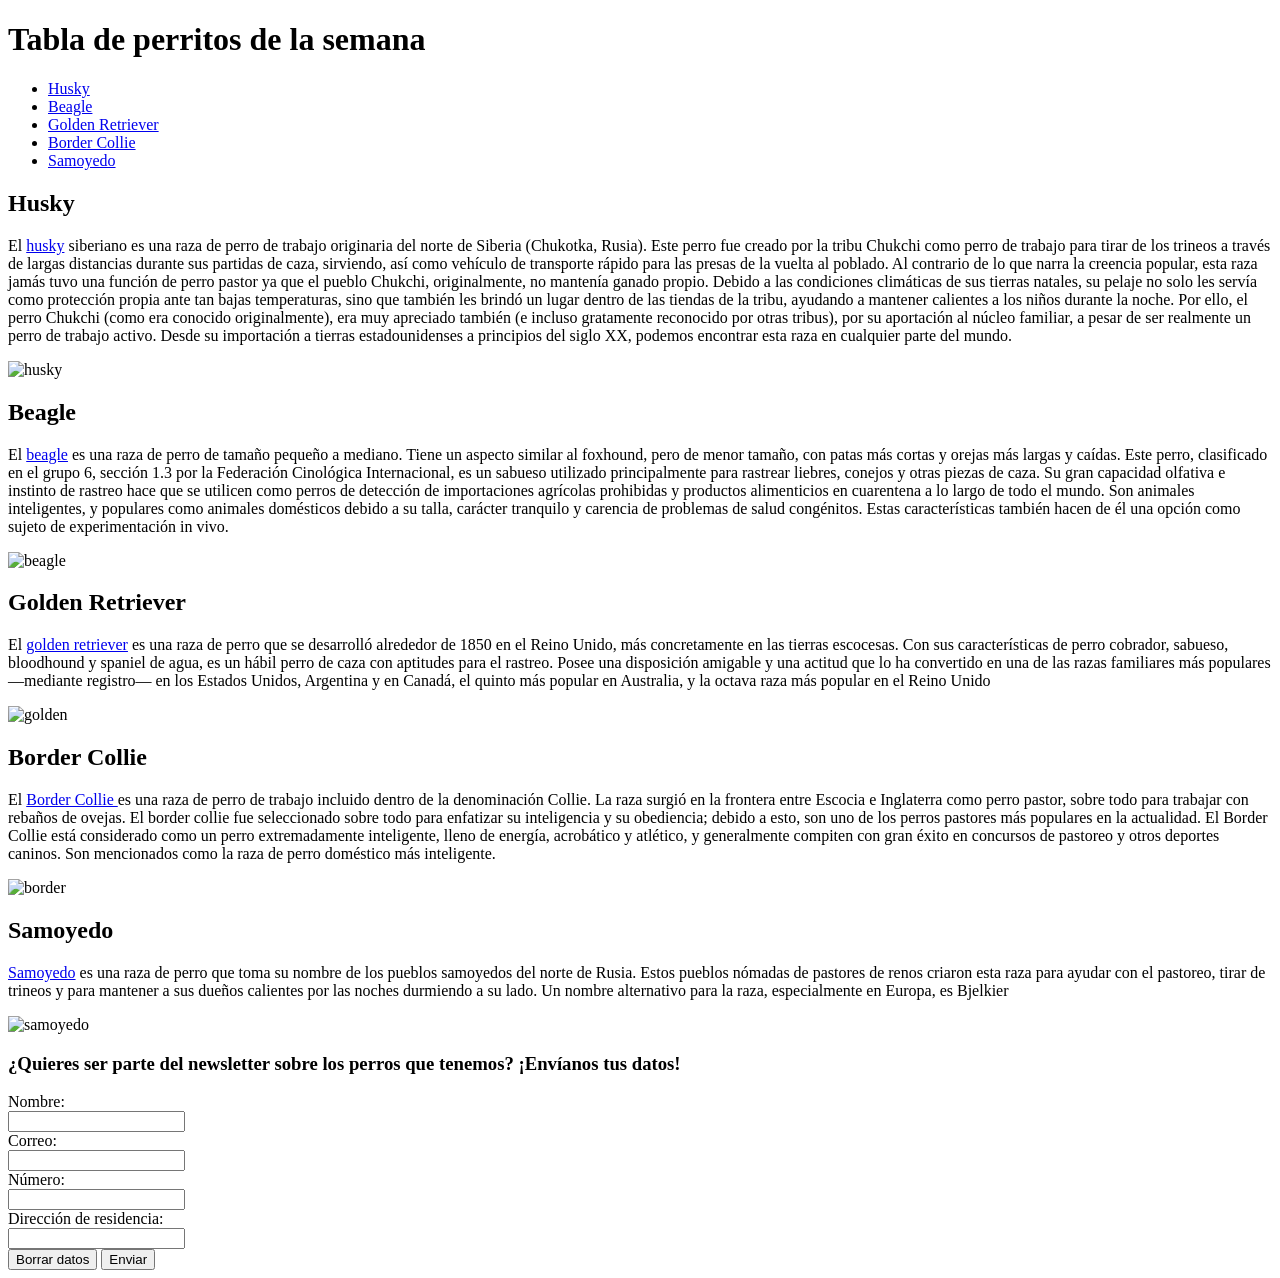
==== Taller HTML/index.html @ 942f8966 "Add files via upload Taller HTML" ====
<!DOCTYPE html>

<html>
  <head>
    <link rel="stylesheet" href="lib/style.css" />
    <script src="lib/script.js"></script>
    <link rel="stylesheet" href="style.css">
  </head>

  <body>
  <header>
    <h1>Tabla de perritos de la semana</h1>
    <nav>
    <ul>
      <li><a href="#husky"> Husky </a></li>
      <li><a href="#beagle"> Beagle</a></li>
      <li><a href="#golden">Golden Retriever</a></li>
      <li><a href="#border">Border Collie</a></li>
      <li><a href="#samoyedo">Samoyedo</a></li>
    </ul>
    </nav>
  </header>

    <h2 id="husky">Husky</h2>
    <p class="descripcion_husky">
      El
      <a href="https://es.wikipedia.org/wiki/Husky_siberiano">husky</a>
      siberiano es una raza de perro de trabajo originaria del norte de Siberia
      (Chukotka, Rusia). Este perro fue creado por la tribu Chukchi como perro
      de trabajo para tirar de los trineos a través de largas distancias durante
      sus partidas de caza, sirviendo, así como vehículo de transporte rápido
      para las presas de la vuelta al poblado. Al contrario de lo que narra la
      creencia popular, esta raza jamás tuvo una función de perro pastor ya que
      el pueblo Chukchi, originalmente, no mantenía ganado propio. Debido a las
      condiciones climáticas de sus tierras natales, su pelaje no solo les
      servía como protección propia ante tan bajas temperaturas, sino que
      también les brindó un lugar dentro de las tiendas de la tribu, ayudando a
      mantener calientes a los niños durante la noche. Por ello, el perro
      Chukchi (como era conocido originalmente), era muy apreciado también (e
      incluso gratamente reconocido por otras tribus), por su aportación al
      núcleo familiar, a pesar de ser realmente un perro de trabajo activo.
      Desde su importación a tierras estadounidenses a principios del siglo XX,
      podemos encontrar esta raza en cualquier parte del mundo.
    </p>

       <img src="https://ambientlounge.cl/cdn/shop/articles/portada_ef1b4020-6028-439a-a7fe-47e54035e841.jpg?v=1657919783"
       class="card-image-left" alt="husky" id="imagen1">

    <h2 id="beagle">Beagle</h2>
    <p>
      El <a href="https://es.wikipedia.org/wiki/Beagle">beagle</a> es una raza de perro de tamaño pequeño a mediano. Tiene un
      aspecto similar al foxhound, pero de menor tamaño, con patas más cortas y
      orejas más largas y caídas. Este perro, clasificado en el grupo 6, sección
      1.3 por la Federación Cinológica Internacional, es un sabueso utilizado
      principalmente para rastrear liebres, conejos y otras piezas de caza. Su
      gran capacidad olfativa e instinto de rastreo hace que se utilicen como
      perros de detección de importaciones agrícolas prohibidas y productos
      alimenticios en cuarentena a lo largo de todo el mundo. Son animales
      inteligentes, y populares como animales domésticos debido a su talla,
      carácter tranquilo y carencia de problemas de salud congénitos. Estas
      características también hacen de él una opción como sujeto de
      experimentación in vivo.
    </p>
      <img src="https://www.elmueble.com/medio/2023/03/02/perro-de-raza-beagle_67c65dda_230302133829_900x900.jpg"
      class="card-image-left" alt="beagle" id="imagen2">
    <h2 id="golden">Golden Retriever</h2>
    <p>
      El <a href="https://es.wikipedia.org/wiki/Golden_retriever"> golden retriever</a> es una raza de perro que se desarrolló alrededor de
      1850 en el Reino Unido, más concretamente en las tierras escocesas. Con
      sus características de perro cobrador, sabueso, bloodhound y spaniel de
      agua, es un hábil perro de caza con aptitudes para el rastreo. Posee una
      disposición amigable y una actitud que lo ha convertido en una de las
      razas familiares más populares —mediante registro— en los Estados Unidos,
      Argentina y en Canadá,​ el quinto más popular en Australia,​ y la octava
      raza más popular en el Reino Unido
    </p>
       <img src="https://upload.wikimedia.org/wikipedia/commons/thumb/b/bd/Golden_Retriever_Dukedestiny01_drvd.jpg/640px-Golden_Retriever_Dukedestiny01_drvd.jpg"
       class="card-image-left" alt="golden" id="imagen3">

    <h2 id="border">Border Collie</h2>
    <p>
      El <a href="https://es.wikipedia.org/wiki/Border_collie"> Border Collie </a> es una raza de perro de trabajo incluido dentro de la
      denominación Collie. La raza surgió en la frontera entre Escocia e
      Inglaterra como perro pastor, sobre todo para trabajar con rebaños de
      ovejas. El border collie fue seleccionado sobre todo para enfatizar su
      inteligencia y su obediencia; debido a esto, son uno de los perros
      pastores más populares en la actualidad. El Border Collie está considerado
      como un perro extremadamente inteligente, lleno de energía, acrobático y
      atlético, y generalmente compiten con gran éxito en concursos de pastoreo
      y otros deportes caninos. Son mencionados como la raza de perro doméstico
      más inteligente.
    </p>
           <img src="https://hips.hearstapps.com/hmg-prod/images/gettyimages-1371102402-645cff2ca5a62.jpg?crop=0.665xw:1.00xh;0.224xw,0&resize=1200:*"
       class="card-image-left" alt="border" id="imagen4">

    <h2 id="samoyedo">Samoyedo</h2>
    <p>
    <a href="https://es.wikipedia.org/wiki/Samoyedo">Samoyedo</a> es una raza de perro que toma su nombre de los pueblos samoyedos
      del norte de Rusia. Estos pueblos nómadas de pastores de renos criaron
      esta raza para ayudar con el pastoreo, tirar de trineos y para mantener a
      sus dueños calientes por las noches durmiendo a su lado. Un nombre
      alternativo para la raza, especialmente en Europa, es Bjelkier
    </p>

               <img src="https://upload.wikimedia.org/wikipedia/commons/thumb/f/f6/11.10.2015_Samoyed_%28cropped%29.jpg/800px-11.10.2015_Samoyed_%28cropped%29.jpg"
       class="card-image-left" alt="samoyedo" id="imagen5">  

      <h3>¿Quieres ser parte del newsletter sobre los perros que tenemos? ¡Envíanos tus datos!
      </h3>
      </div>
      <form>
      <div>
      <label for="nombre">Nombre:</label>
      <br/>
      <input type="text" id="nombre">
      <br/>
      <label for="correo">Correo:</label>
      <br/>
      <input type="email" id="correo">
      <br/>
      <label for="numero">Número:</label>
      <br/>
      <input type="text" id="numero">
      <br/>
      <label for="direccion">Dirección de residencia:</label>
      <br/>
      <input type="text" id="direccion">
      <br/>
    </div>
    <div>
      <input type="reset" value="Borrar datos">
      <input type="submit" value="Enviar">
    </div>
    </form>

  </body>
</html>
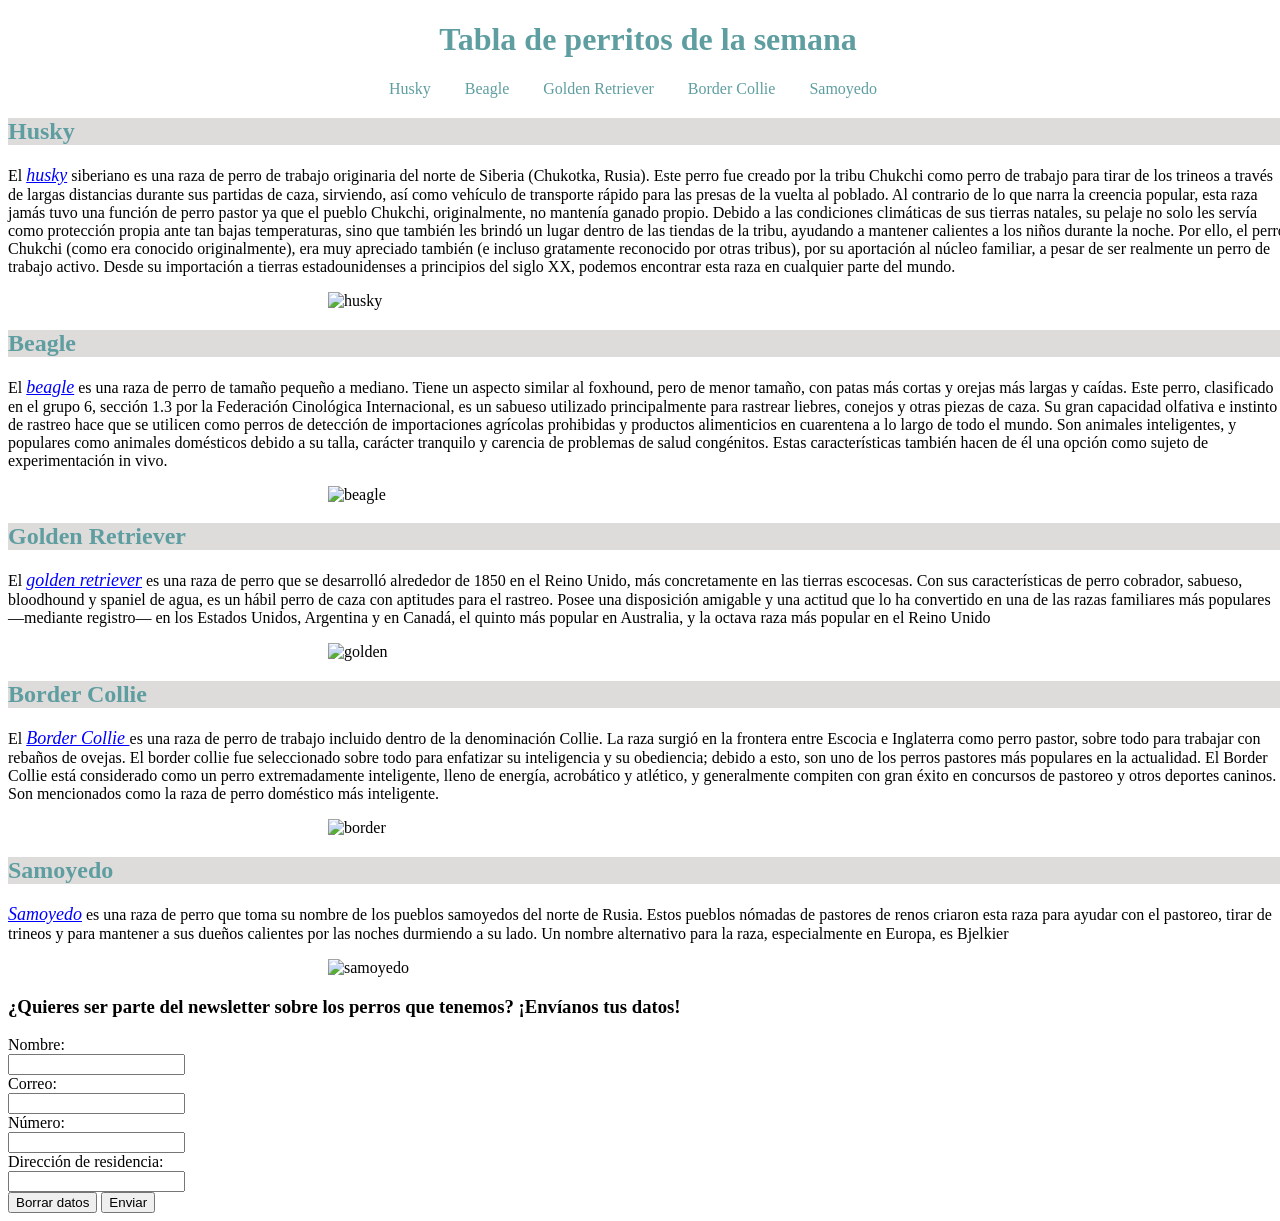
==== commit 7c374a96: "Add files via upload Taller HTML sobre razas de perro" ====
--- a/Taller HTML/index.html
+++ b/Taller HTML/index.html
@@ -4,7 +4,7 @@
   <head>
     <link rel="stylesheet" href="lib/style.css" />
     <script src="lib/script.js"></script>
-    <link rel="stylesheet" href="style.css">
+    <link rel="stylesheet" href="./css/style.css">
   </head>
 
   <body>
--- a/Taller HTML/css/style.css
+++ b/Taller HTML/css/style.css
@@ -0,0 +1,131 @@
+body{
+    width:100%;
+    height:100%;
+  }
+  header{
+    margin: 0;
+    padding: 0;
+    border: 0;
+  }
+  
+  h1{
+    color:  cadetblue;
+    text-align: center;
+  }
+  
+  nav ul{
+    list-style: none;
+    margin: 0;
+    padding: 0;
+    text-align: center;
+
+  }
+  
+  nav li{
+    display: inline;
+    margin-right: 30px;
+    
+  }
+  
+  nav a{
+    text-decoration: none;
+    color: cadetblue;
+  }
+  
+  h2{
+    color: cadetblue;
+  }
+  
+  p{
+    text-align: left;
+  }
+  
+  #husky{
+    background-color: rgba(205, 201, 201, 0.663);
+  }
+  
+  #beagle{
+    background-color: rgba(205, 201, 201, 0.663);
+  }
+  
+  #golden{
+    background-color: rgba(205, 201, 201, 0.663);
+  }
+  
+  #border{
+    background-color: rgba(205, 201, 201, 0.663);
+  }
+  
+  #samoyedo{
+    background-color: rgba(205, 201, 201, 0.663);
+  }
+  
+  #imagen1{
+    display: block;
+    margin: auto;
+    width: 50%;
+    height: 50%;
+    
+  }
+  
+  #imagen2{
+    display: block;
+    margin: auto;
+    width: 50%;
+    height: 50%;
+    
+  }
+  
+  #imagen3{
+    display: block;
+    margin: auto;
+    width: 50%;
+    height: 50%;
+    
+  }
+  
+  #imagen4{
+    display: block;
+    margin: auto;
+    width: 50%;
+    height: 50%;
+    
+  }
+  
+  #imagen5{
+    display: block;
+    margin: auto;
+    width: 50%;
+    height: 50%;
+    
+  }
+  
+  a[href="https://es.wikipedia.org/wiki/Husky_siberiano"]{
+    color: blue;
+    font-style: italic;
+    font-size: large;
+    }
+  
+  a[href="https://es.wikipedia.org/wiki/Beagle"]{
+    color: blue;
+    font-style: italic;
+    font-size: large;
+    }
+  
+  a[href="https://es.wikipedia.org/wiki/Golden_retriever"]{
+    color: blue;
+    font-style: italic;
+    font-size: large;
+    }
+  
+  a[href="https://es.wikipedia.org/wiki/Border_collie"]{
+    color: blue;
+    font-style: italic;
+    font-size: large;
+    }  
+  
+  a[href="https://es.wikipedia.org/wiki/Samoyedo"]{
+    color: blue;
+    font-style: italic;
+    font-size: large;
+    }  
